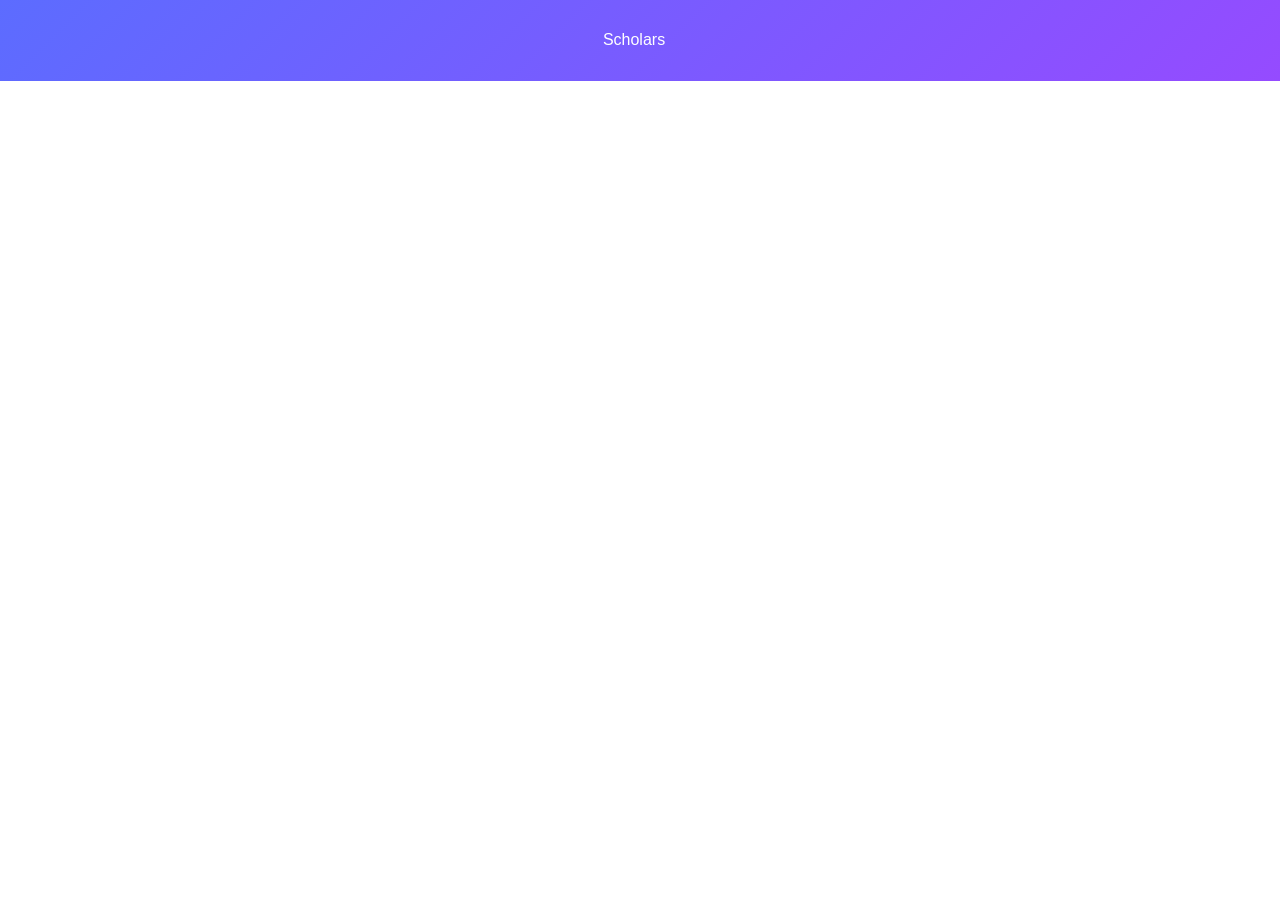
==== index.html @ 7dc5f860 "Task 2 - Contact page." ====
<!DOCTYPE html>
<html lang="en">
    <head>
        <meta charset="UTF-8" />
        <meta
            name="viewport"
            content="width=device-width, initial-scale=1.0"
        />
        <title>Home</title>
        <link
            rel="stylesheet"
            href="./css/reset.css"
        />

        <link
            rel="stylesheet"
            href="./css/style.css"
        />

        <link
            rel="preconnect"
            href="https://fonts.googleapis.com"
        />
        <link
            rel="preconnect"
            href="https://fonts.gstatic.com"
            crossorigin
        />
        <link
            href="https://fonts.googleapis.com/css2?family=Poppins:ital,wght@0,100;0,200;0,300;0,400;0,500;0,600;0,700;0,800;0,900;1,100;1,200;1,300;1,400;1,500;1,600;1,700;1,800;1,900&display=swap"
            rel="stylesheet"
        />
    </head>
    <body>
        <div class="main-container">
            <ul class="nav-list">
                <li class="item">
                    <a
                        target="_blank"
                        href="./contact.html"
                        >Scholars</a
                    >
                </li>
            </ul>
        </div>
    </body>
</html>
---- css/style.css ----
:root {
    --heading-font: 'PT Sans', sans-serif;
    --black: #000;
    --white: #fff;
    --primary: #b80257;
    --secondary: #783df0;
}

* {
    box-sizing: border-box;
}

html {
    font-size: 62.5%;
}

body {
    font-size: 1.5rem;
    line-height: 1.3;
    font-family: 'Source Sans 3', sans-serif;
}

/* Common */
h1,
h2,
h3,
h4,
h5,
h6 {
    font-family: var(--heading-font);
    font-weight: 700;
}

a {
    color: inherit;
}

button {
    padding: 0;
    border: none;
    background: transparent;
    color: inherit;
    cursor: pointer;
}

input,
button,
textarea,
select {
    font-size: inherit;
    font-family: inherit;
}

.container {
    width: 1170px; /** Normal condition: width will be 1170px  */
    max-width: 100%; /** When view < 1170: width will be 100%  */
    min-height: 100px;
    margin-left: auto;
    margin-right: auto;
}

.btn {
    --height: 32px;

    min-width: 66px;
    height: var(--height);
    padding: 0 8px;
    border-radius: 30px;

    color: var(--white);
    line-height: var(--height);
    text-align: center;
    text-decoration: none;
    cursor: pointer;
}

/* End Common Section */

/* Index Menu */
.main-container {
    background: linear-gradient(135deg, #5c6cff, #954bff);
}

.nav-list {
    padding: 20px;
    text-align: center;
    font-size: 0;
}

.item {
    display: inline-block;
    padding: 10px 20px;
    margin-right: 12px;
    border-radius: 99px;

    font-size: 1.6rem;
    color: var(--white);
    cursor: pointer;
}

.item a {
    text-decoration: none;
}

.item:hover {
    font-weight: 500;
    color: #1f1c24;
    background: #d1c7ee;
}

/* Header */
.header__wrapper {
    display: flex;
    min-height: 496px;
    background-image: url(../img/img-banner-2.jpg);
    background-repeat: no-repeat;
    background-size: cover;
    background-position: center;
}

.header__inner {
    display: flex;
    width: 100%;
    background: #00000099;
}

.navbar {
    display: flex;
    justify-content: space-between;
    align-items: center;
    padding-top: 40px;
}

.header__container {
    display: flex;
    flex-direction: column;
}

.menu {
    display: flex;
}

.menu__item {
    position: relative;
}

.menu__link {
    display: inline-block;
    padding: 20px;
    color: var(--white);
    text-transform: uppercase;
    text-decoration: none;
    font-family: var(--heading-font);
    font-size: 1.5rem;
    font-weight: 700;
    letter-spacing: 1.1px;
}

/* Submenu */
.submenu {
    position: absolute;
    top: 50px;
    left: 0;

    min-width: 220px;
    background: var(--white);

    opacity: 0;
    visibility: hidden;
    overflow: hidden;
    transform: scaleY(0);
    transform-origin: top center;
    transition: opacity 0.5s ease, visibility 0.5s ease, transform 0.5s ease;
}

.submenu__link {
    display: flex;
    align-items: center;
    height: 44px;
    padding: 0 25px;
    text-decoration: none;
    color: #0009;
}

/* Show submenu when hovering li */
.menu__item:hover .submenu {
    opacity: 1;
    visibility: visible;
    transform: scaleY(1);
}

/* Submenu hover effect */
.submenu__link:hover {
    background: var(--primary);
    color: var(--white);
}

/* Action group btn */
.action {
    display: flex;
    gap: 20px;
}

.action-btn {
    font-size: 2rem;
    color: var(--white);
}

/* Breadcrumb */
.breadcrumb {
    display: flex;
    flex-direction: column;
    justify-content: center;
    align-items: center;
    gap: 10px;
    flex-grow: 1;
    color: var(--white);
}

.breadcrumb__title {
    font-size: 3.2rem;
}

.breadcrumb__nav {
    display: flex;
    font-family: var(--heading-font);
    font-size: 1.5rem;
    color: #fffc;
}

.breadcrumb__item + .breadcrumb__item::before {
    content: '/';
    padding: 0 6px;
}

/* Contact */
.contact {
    display: flex;
    gap: 30px;
    margin-top: 110px;
}

.contact__img {
    flex-basis: 1 0 57.3%;
}

.contact__info {
    flex: 1;
    background-image: url(../img/img-contact-info.jpg);
    background-repeat: no-repeat;
    background-size: cover;
    background-position: center;
    color: var(--white);
}

.contact__overlay {
    display: flex;
    flex-direction: column;
    align-items: flex-start;

    height: 100%;
    padding: 60px 70px;
    background: #773ceed9;
}

.contact__heading {
    position: relative;
    font-size: 3rem;
    padding-bottom: 18px;
}

.contact__heading::after {
    position: absolute;
    left: 0;
    bottom: 0;

    content: '';
    display: inline-block;
    width: 3.2em;
    height: 0.2rem;
    background-color: #f5b400;
}

.contact__rows {
    display: flex;
    flex-direction: column;
    gap: 60px;
    margin-top: 90px;
}

.contact__row {
    display: flex;
    align-items: center;
    gap: 60px;
}

.contact__row > i {
    font-size: 3.7rem;
}

.contact__detail {
    font-size: 2.4rem;
    font-weight: 600;
    line-height: 1.3;
}

/* Form */
.form {
    margin-top: 100px;
    display: flex;
    flex-direction: column;
    gap: 30px;
}

.form__group {
    display: flex;
    gap: 30px;
}

.form__group:nth-of-type(3) {
    height: 400px;
    max-height: 400px;
}

.form__input,
.form__textarea {
    font-size: 1.5rem;
    border: 1px solid #f3f0fa;
    background: #f3f0fa;
    outline: none;
    transition: all 0.5s ease-in-out;
}

.form__input {
    flex: 1;
    height: 70px;
    padding: 0 20px;
}

.form__textarea {
    flex: 1;
    display: block;
    padding: 30px;
    height: 100%;
    resize: none;
}

.form__input:focus,
.form__textarea:focus {
    border: 1px solid var(--secondary);
}

.form__input:focus::placeholder,
.form__textarea:focus::placeholder {
    opacity: 0;
}

.btn-form {
    --height: 45px;

    min-width: 166px;
    align-self: flex-start;

    font-size: 1.8rem;
    letter-spacing: 1.5px;
    border-radius: initial;
    background: var(--secondary);
    transition: background 0.3s linear;
}

.btn-form:hover {
    background: var(--primary);
}

/* Google Map */
iframe {
    margin-top: 100px;
    width: 100%;
    min-height: 500px;
}

.btn-up {
    position: fixed;
    right: 0;
    bottom: 0;

    --height: 40px;

    display: flex;
    align-items: center;
    justify-content: center;

    width: 40px;
    min-width: 0;
    padding: 0;
    font-size: 2.5rem;
    border-radius: initial;
    background: var(--primary);
}

/* Footer */
.footer {
    margin-top: 100px;
    background: #151515;
    color: #ffffff99;
}

.footer__inner {
    padding: 80px 0;
    display: flex;
    gap: 30px;
}

.footer__column + .footer__column {
    flex: 1;
}

.footer__column:first-of-type,
.footer__column:last-of-type {
    font-size: 1.4rem;
    line-height: 1.57;
}

.footer__column:first-of-type {
    flex-basis: 23%;
}

.footer__column:last-of-type {
    flex-basis: 7%;
}

.footer__desc {
    margin: 20px 0;
}

.footer__copyright {
    font-size: 1.4rem;
    line-height: 1.57;
}

.footer__media {
    margin-top: 30px;
    display: flex;
    align-items: center;
    gap: 22px;
}

.footer__title {
    margin-top: 8px;
    font-size: 2rem;
    font-weight: 700;
    color: var(--white);
}

.footer__list {
    margin-top: 25px;
}

.footer__link {
    font-size: 1.5rem;
    line-height: 2;
    text-decoration: none;
    transition: color 0.5s linear;
}

.footer__link:hover {
    color: var(--primary);
}

.footer__form {
    margin-top: 25px;
}

.footer__form input {
    width: 100%;
    height: 40px;
    padding: 0 20px;

    border: none;
    border: none;

    font-size: inherit;
    color: var(--white);
    background: #272727;
    border-radius: 20px;
}

.btn-send {
    --height: 40px;

    position: relative;
    min-width: 95px;
    margin-top: 10px;

    font-size: 1.5rem;
    letter-spacing: 1.5px;
    color: var(--white);
    background: var(--primary);
    border-radius: 20px;
    overflow: hidden; /* prevent ::after from overflowing */

    transition: color 0.5s ease, background 0.5s ease;
    z-index: 0;
}

.btn-send::after {
    content: '';
    position: absolute;
    inset: 0;
    background: var(--white);
    border-radius: 30px;

    transform: scale(0);
    transform-origin: center;
    transition: transform 0.5s ease;
    z-index: -1; /* behind the text */
}

.btn-send:hover {
    color: var(--primary);
    background: var(--white);
}

.btn-send:hover::after {
    transform: scale(1.1);
}
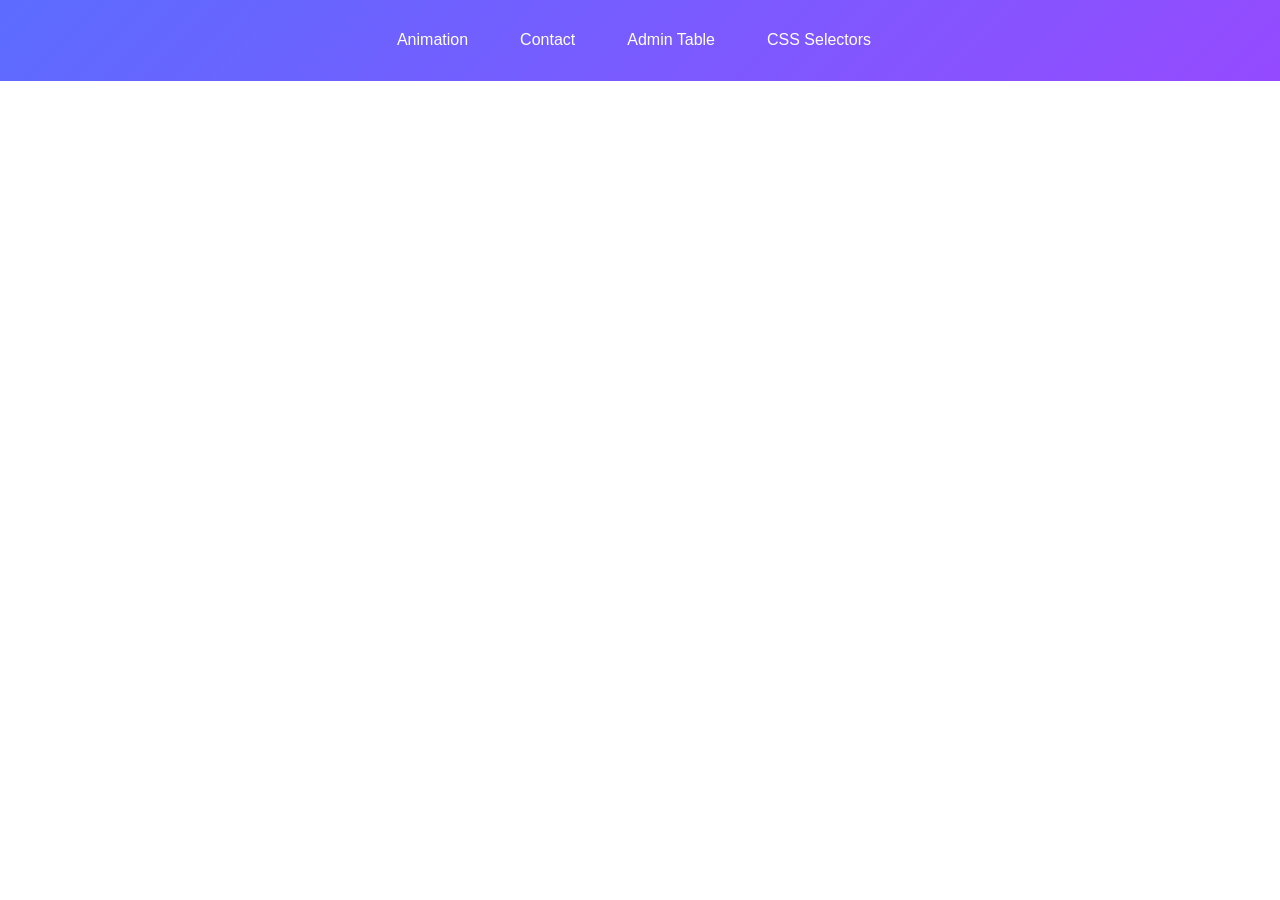
==== commit a170696a: "Update Task 1 & Task 4." ====
--- a/index.html
+++ b/index.html
@@ -37,8 +37,29 @@
                 <li class="item">
                     <a
                         target="_blank"
+                        href="./animation.html"
+                        >Animation</a
+                    >
+                </li>
+                <li class="item">
+                    <a
+                        target="_blank"
                         href="./contact.html"
-                        >Scholars</a
+                        >Contact</a
+                    >
+                </li>
+                <li class="item">
+                    <a
+                        target="_blank"
+                        href="./admin-table.html"
+                        >Admin Table</a
+                    >
+                </li>
+                <li class="item">
+                    <a
+                        target="_blank"
+                        href="./css-selectors.html"
+                        >CSS Selectors</a
                     >
                 </li>
             </ul>
